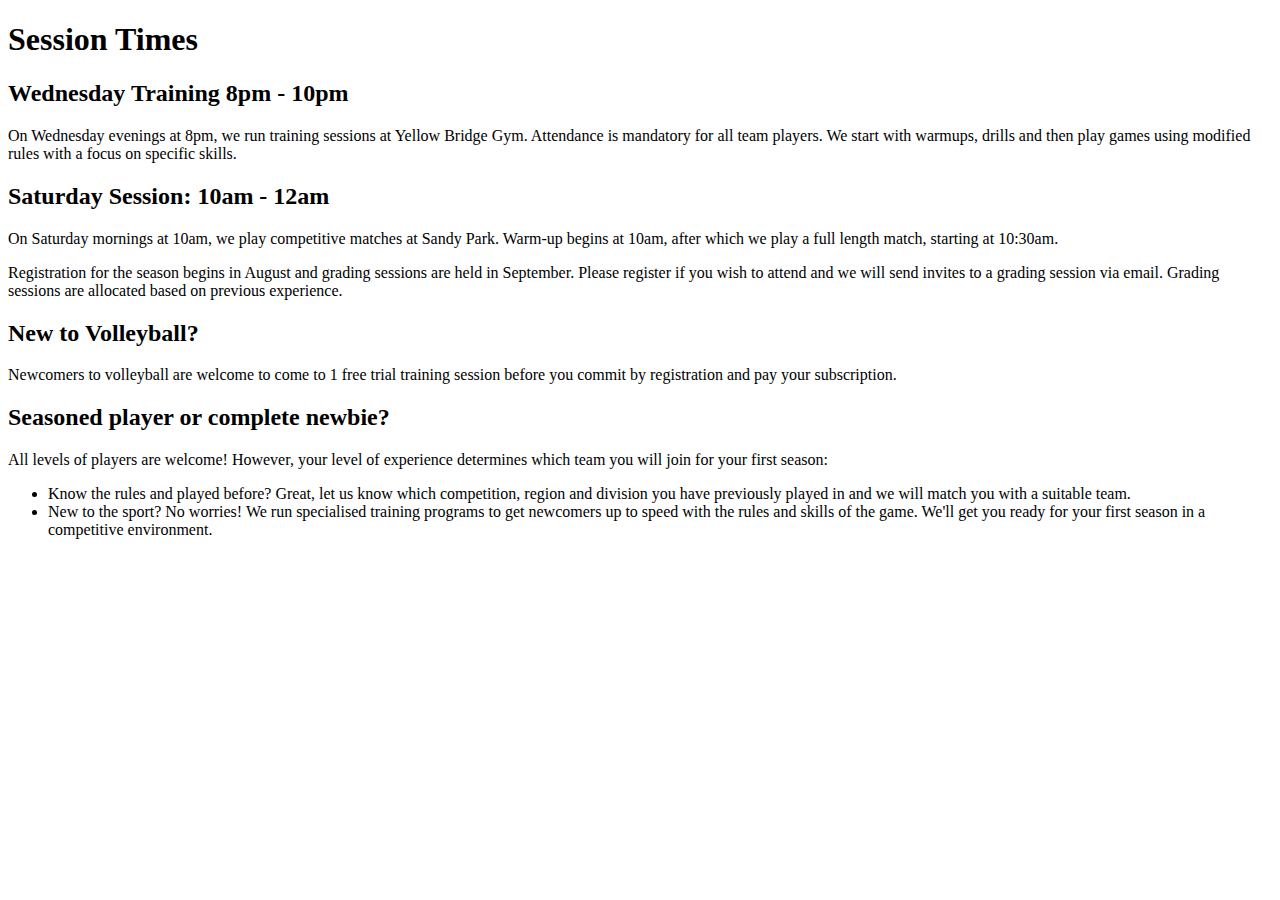
==== exercises/css-replicate-simple-layout/index.html @ 708e6578 "Create index.html" ====
<!DOCTYPE html>
<html>
<head>
	<link rel="stylesheet" href="index.css">
	<meta charset="UTF-8">
	<title>Sessions</title>
</head>

<body>
	<h1>Session Times</h1>
  <h2>Wednesday Training 8pm - 10pm</h2>
	<p>
		On Wednesday evenings at 8pm, we run training sessions at Yellow Bridge Gym.
		Attendance is mandatory for all team players. 
		We start with warmups, drills and then play games using modified rules with a focus on specific skills.
	</p>
	<h2>Saturday Session: 10am - 12am</h2>
	<p>
		On Saturday mornings at 10am, we play competitive matches at Sandy Park.
		Warm-up begins at 10am, after which we play a full length match, starting at 10:30am.
	</p>
	
	<p>
		Registration for the season begins in August and grading sessions are held in September. 
		Please register if you wish to attend and we will send invites to a grading session via email. 
		Grading sessions are allocated based on previous experience.
	</p>

	<h2>New to Volleyball?</h2>
	<p>
		Newcomers to volleyball are welcome to come to 1 free trial training session before you commit by registration and pay your subscription.
	</p>

	<h2>Seasoned player or complete newbie?</h2>
	<p>
		All levels of players are welcome! However, your level of experience determines which team you will join for your first season:
	</p>
	<ul>
		<li>Know the rules and played before? Great, let us know which competition, region and division you have previously played in and we will match you with a suitable team.</li>
		<li>New to the sport? No worries! We run specialised training programs to get newcomers up to speed with the rules and skills of the game. 
		We'll get you ready for your first season in a competitive environment.</li>
	</ul>

</body>
</html>
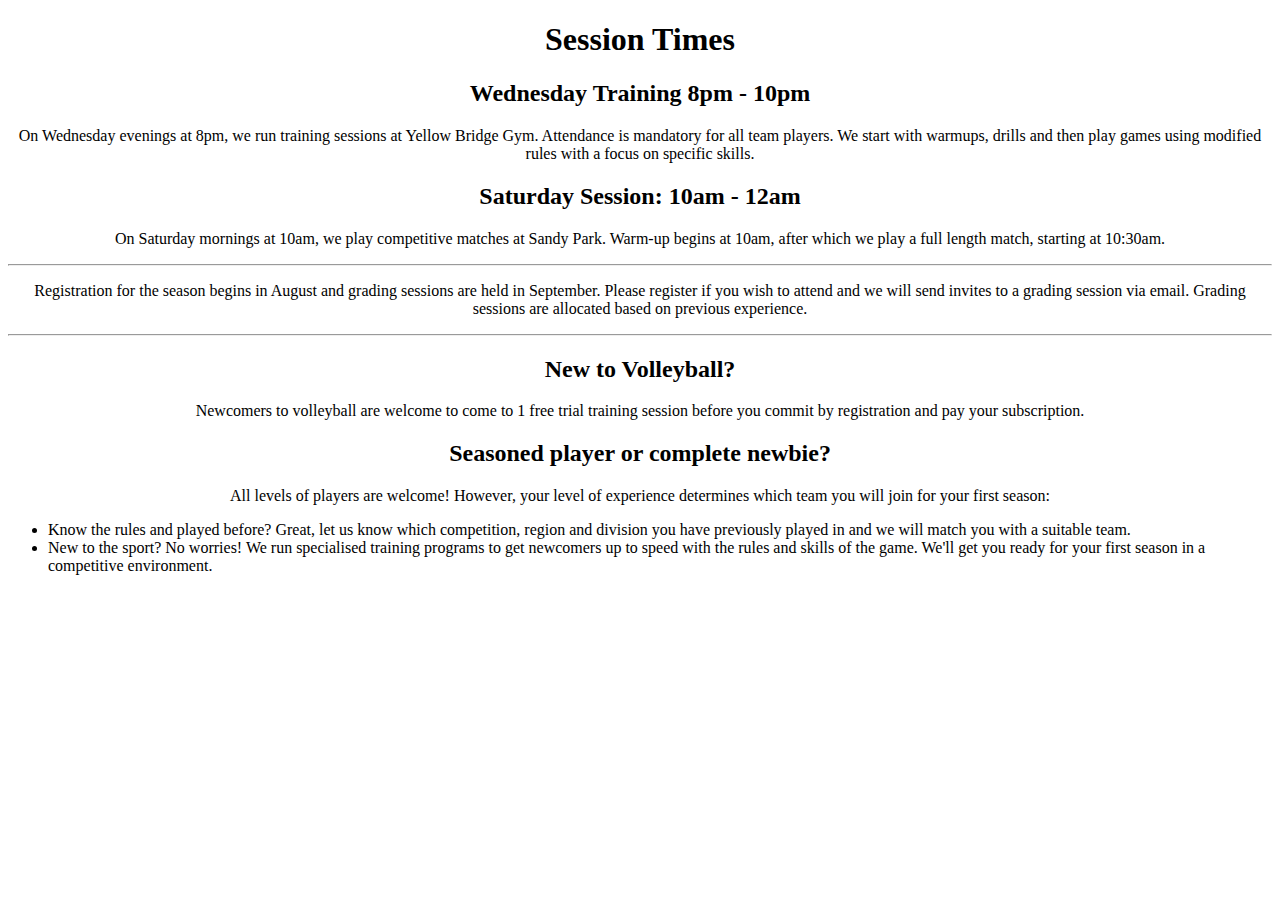
==== commit 53b071cf: "Update index.html" ====
--- a/exercises/css-replicate-simple-layout/index.html
+++ b/exercises/css-replicate-simple-layout/index.html
@@ -8,38 +8,58 @@
 
 <body>
 	<h1>Session Times</h1>
-  <h2>Wednesday Training 8pm - 10pm</h2>
-	<p>
-		On Wednesday evenings at 8pm, we run training sessions at Yellow Bridge Gym.
-		Attendance is mandatory for all team players. 
-		We start with warmups, drills and then play games using modified rules with a focus on specific skills.
-	</p>
-	<h2>Saturday Session: 10am - 12am</h2>
-	<p>
-		On Saturday mornings at 10am, we play competitive matches at Sandy Park.
-		Warm-up begins at 10am, after which we play a full length match, starting at 10:30am.
-	</p>
-	
+
+	<div class="flex-container">
+		<div class="left">
+			<h2>Wednesday Training 8pm - 10pm</h2>
+			<p>
+				On Wednesday evenings at 8pm, we run training sessions at <span class='black-text'>Yellow Bridge Gym</span>.
+				Attendance is mandatory for all team players. 
+				We start with warmups, drills and then play games using modified rules with a focus on specific skills.
+			</p>
+		</div>
+
+		<div class="right">
+			<h2>Saturday Session: 10am - 12am</h2>
+			<p>
+				On Saturday mornings at 10am, we play competitive matches at <span class='black-text'>Sandy Park</span>.
+				Warm-up begins at 10am, after which we play a full length match, starting at 10:30am.
+			</p>
+		</div>
+	</div>
+  
+	<hr>
+
 	<p>
 		Registration for the season begins in August and grading sessions are held in September. 
 		Please register if you wish to attend and we will send invites to a grading session via email. 
 		Grading sessions are allocated based on previous experience.
 	</p>
 
-	<h2>New to Volleyball?</h2>
-	<p>
-		Newcomers to volleyball are welcome to come to 1 free trial training session before you commit by registration and pay your subscription.
-	</p>
+	<hr>
 
-	<h2>Seasoned player or complete newbie?</h2>
-	<p>
-		All levels of players are welcome! However, your level of experience determines which team you will join for your first season:
-	</p>
-	<ul>
-		<li>Know the rules and played before? Great, let us know which competition, region and division you have previously played in and we will match you with a suitable team.</li>
-		<li>New to the sport? No worries! We run specialised training programs to get newcomers up to speed with the rules and skills of the game. 
-		We'll get you ready for your first season in a competitive environment.</li>
-	</ul>
+	<div class="flex-container">
+		<div class="left">
+			<h2>New to Volleyball?</h2>
+			<p>
+				Newcomers to volleyball are welcome to come to <span class="bold">1 free trial</span> training session before you commit by registration and pay your subscription.
+			</p>
+		</div>
+		
+		<div class="right">
+			<h2>Seasoned player or complete newbie?</h2>
+			<p>
+				All levels of players are welcome! However, your level of experience determines which team you will join for your <span class="bold">first season</span>:
+			</p>
+			<ul>
+				<li><span class="bold">Know the rules and played before?</span> Great, let us know which competition, region and division you have previously played in and we will match you with a suitable team.</li>
+				<li><span class="bold">New to the sport?</span> No worries! We run specialised training programs to get newcomers up to speed with the rules and skills of the game. 
+				We'll get you ready for your first season in a competitive environment.</li>
+			</ul>
+		</div>
+		
+
+	</div>
 
 </body>
 </html>
--- a/exercises/css-replicate-simple-layout/index.css
+++ b/exercises/css-replicate-simple-layout/index.css
@@ -0,0 +1,11 @@
+h1 {
+	text-align: center;
+}
+
+h2 {
+	text-align: center;
+}
+
+p {
+	text-align: center;
+}
